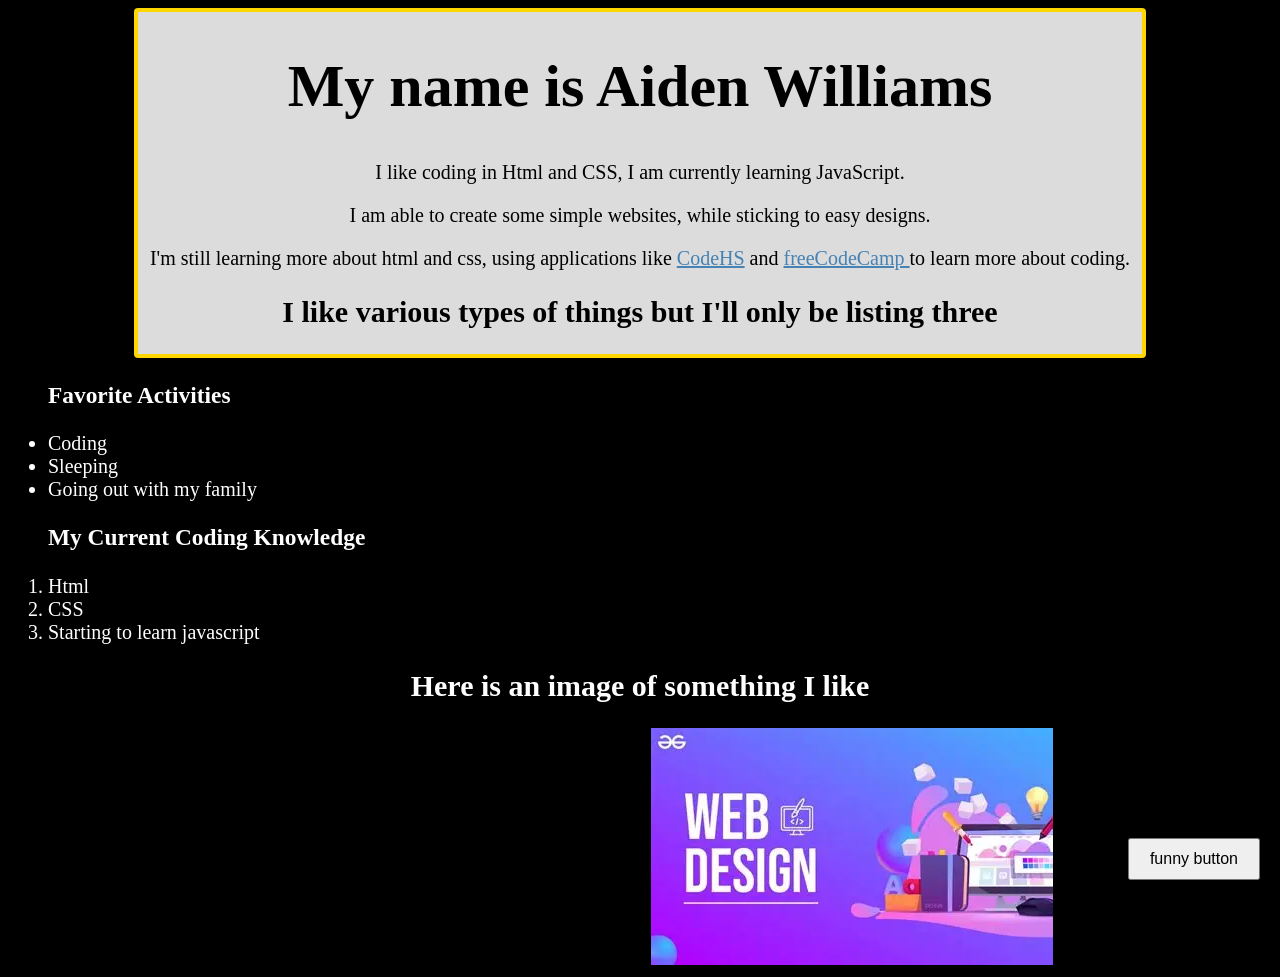
==== profile.html @ 02b1d765 "Rename personal.html to profile.html" ====
<!DOCTYPE html>
<html lang="en">
<head>
    <meta charset="UTF-8">
    <meta name="viewport" content="width=device-width, initial-scale=1.0">
    <title>Personal Profile</title>
    <link rel="stylesheet" href="stylesheet.css">
</head>
<body>
 <div class="background">  
    <h1> My name is Aiden Williams</h1>
        <p>I like coding in Html and CSS, I am currently
            learning JavaScript.

        </p>

        <p> I am able to create some simple websites, while sticking to easy designs.</p>
         <P>I'm still learning more about html and css, using applications like 
            <a href="https://codehs.com/student/7901077/section/927527">CodeHS</a> 
            and <a href="https://www.freecodecamp.org/">freeCodeCamp </a> to learn more about coding.</P>

    <h2 style="color: black">I like various types of things but I'll only
        be listing three
    </h2>
</div>
    
    <ul>
    <h3>Favorite Activities </h3>
        <li>Coding</li>
        <li>Sleeping</li>
        <li>Going out with my family</li>
    </ul>

    <ol>
    <h3>My Current Coding Knowledge</h3>
    
        <li>Html</li>
        <li>CSS</li>
        <li>Starting to learn javascript</li>
     </ol>
     <h2>Here is an image of something I like</h2>
     <img src="[data-uri]" alt="Image showing web design">
        <source>
     </img>
        <script>
function confetti() {
    for (let i = 0; i < 100; i++) {
        let piece = document.createElement("div");

        piece.style.position = "fixed";
        piece.style.width = "10px";
        piece.style.height = "10px";
        piece.style.backgroundColor =
            ["pink", "yellow", "blue", "green", "purple", "orange"][Math.floor(Math.random() * 6)];

        piece.style.left = Math.random() * 100 + "vw";
        piece.style.top = "-10px";
        piece.style.zIndex = "9999";

        document.body.appendChild(piece);

        let fall = piece.animate(
            [
                { transform: "translateY(0) rotate(0deg)" },
                { transform: "translateY(100vh) rotate(720deg)" }
            ],
            {
                duration: 2000 + Math.random() * 2000,
                easing: "ease-out"
            }
        );

        fall.onfinish = () => piece.remove();
    }
}
</script>

   <button onclick="confetti()" style="position: fixed; bottom: 20px; right: 20px; padding: 10px 20px; font-size: 16px;">funny button</button>
    
</body>
</html>
---- stylesheet.css ----
body{
    background-color: black;
    
    color: white;
}


p{
    text-align: center;
    font-size: 20px;
}
h2{
    color:white;
     text-align: center;
    font-size: 30px;
   font-weight: 3px;
}


.background{
    color:black;
     text-align: center;
    font-size: 30px;
   font-weight: 3px;
   border-style: solid;
   border-width: 4px;
   background-color: gainsboro;
   margin-left: 10%;
   margin-right: 10%;
   border-radius: 4px;
   border-color: gold;
}
a:link{
    color: steelblue;
}
a:hover{
    color: red;
}
a:active{
    color: blue;
}
a:visited{
    color: steelblue;
}

ul, ol{
    font-size: 20px;
}

button{
   position: fixed;
        left: auto;
        top: auto;
        right: 15px;
        bottom: 15px;
        width: auto;
        height: auto;
        max-width: calc(100% - 30px);
        font-size: 14px;
        padding: 12px;
        text-align: center;
}
img{
    padding-left: 17cm;
    
}
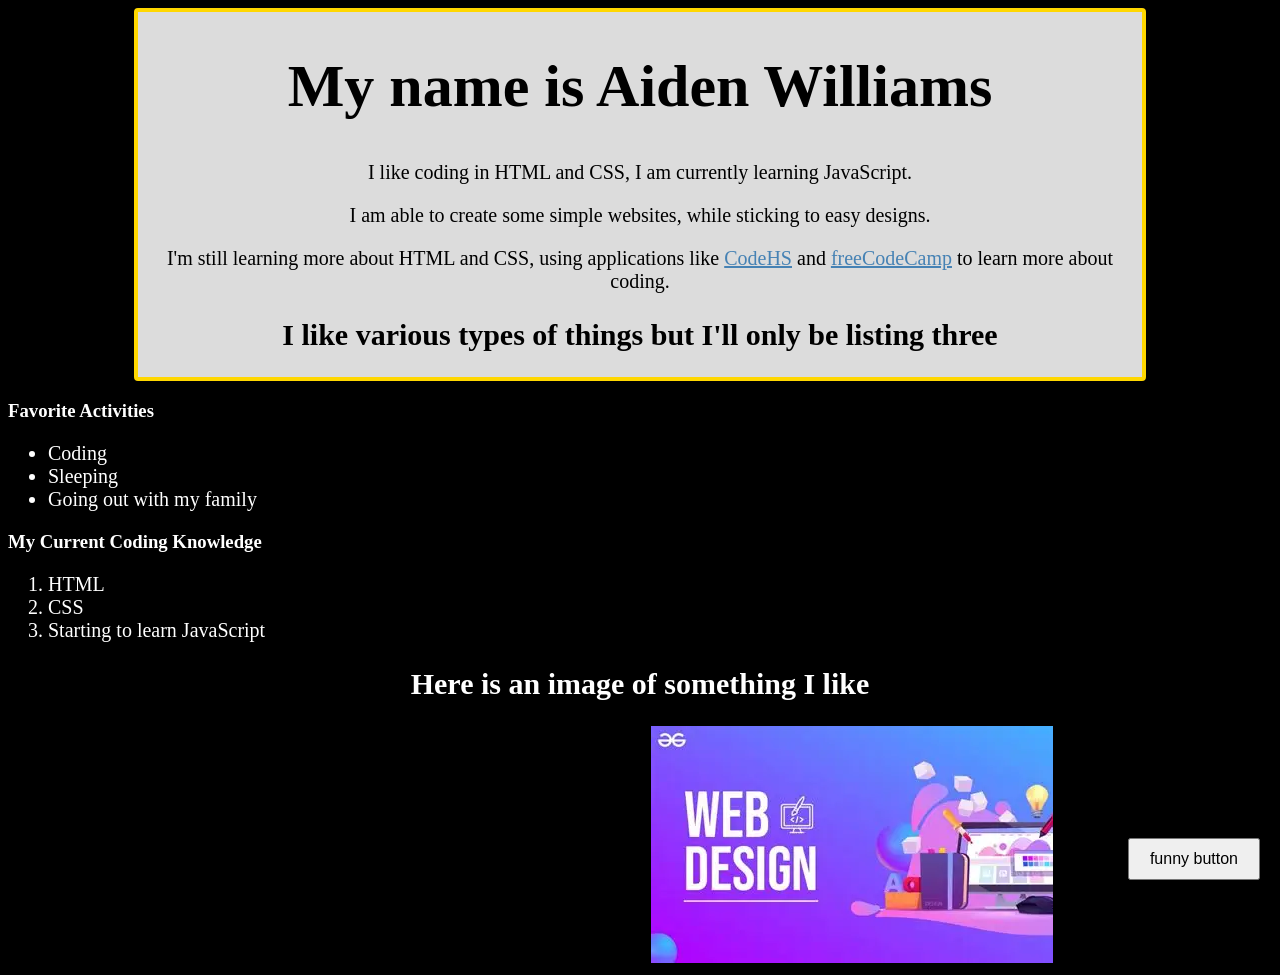
==== commit 3e8f638f: "Update print statement from 'Hello' to 'Goodbye'" ====
--- a/profile.html
+++ b/profile.html
@@ -7,75 +7,69 @@
     <link rel="stylesheet" href="stylesheet.css">
 </head>
 <body>
- <div class="background">  
-    <h1> My name is Aiden Williams</h1>
-        <p>I like coding in Html and CSS, I am currently
-            learning JavaScript.
-
+    <div class="background">  
+        <h1>My name is Aiden Williams</h1>
+        <p>I like coding in HTML and CSS, I am currently learning JavaScript.</p>
+        <p>I am able to create some simple websites, while sticking to easy designs.</p>
+        <p>
+            I'm still learning more about HTML and CSS, using applications like 
+            <a href="https://codehs.com/student/7901077/section/927527" target="_blank" rel="noopener noreferrer">CodeHS</a> 
+            and <a href="https://www.freecodecamp.org/" target="_blank" rel="noopener noreferrer">freeCodeCamp</a> to learn more about coding.
         </p>
 
-        <p> I am able to create some simple websites, while sticking to easy designs.</p>
-         <P>I'm still learning more about html and css, using applications like 
-            <a href="https://codehs.com/student/7901077/section/927527">CodeHS</a> 
-            and <a href="https://www.freecodecamp.org/">freeCodeCamp </a> to learn more about coding.</P>
+        <h2 style="color: black">I like various types of things but I'll only be listing three</h2>
+    </div>
 
-    <h2 style="color: black">I like various types of things but I'll only
-        be listing three
-    </h2>
-</div>
-    
+    <h3>Favorite Activities</h3>
     <ul>
-    <h3>Favorite Activities </h3>
         <li>Coding</li>
         <li>Sleeping</li>
         <li>Going out with my family</li>
     </ul>
 
+    <h3>My Current Coding Knowledge</h3>
     <ol>
-    <h3>My Current Coding Knowledge</h3>
-    
-        <li>Html</li>
+        <li>HTML</li>
         <li>CSS</li>
-        <li>Starting to learn javascript</li>
-     </ol>
-     <h2>Here is an image of something I like</h2>
-     <img src="[data-uri]" alt="Image showing web design">
-        <source>
-     </img>
-        <script>
-function confetti() {
-    for (let i = 0; i < 100; i++) {
-        let piece = document.createElement("div");
+        <li>Starting to learn JavaScript</li>
+    </ol>
 
-        piece.style.position = "fixed";
-        piece.style.width = "10px";
-        piece.style.height = "10px";
-        piece.style.backgroundColor =
-            ["pink", "yellow", "blue", "green", "purple", "orange"][Math.floor(Math.random() * 6)];
+    <h2>Here is an image of something I like</h2>
+    <img src="[data-uri]" alt="Image showing web design">
 
-        piece.style.left = Math.random() * 100 + "vw";
-        piece.style.top = "-10px";
-        piece.style.zIndex = "9999";
+    <button onclick="confetti()" style="position: fixed; bottom: 20px; right: 20px; padding: 10px 20px; font-size: 16px;">funny button</button>
 
-        document.body.appendChild(piece);
+    <script>
+        function confetti() {
+            for (let i = 0; i < 100; i++) {
+                let piece = document.createElement("div");
 
-        let fall = piece.animate(
-            [
-                { transform: "translateY(0) rotate(0deg)" },
-                { transform: "translateY(100vh) rotate(720deg)" }
-            ],
-            {
-                duration: 2000 + Math.random() * 2000,
-                easing: "ease-out"
+                piece.style.position = "fixed";
+                piece.style.width = "10px";
+                piece.style.height = "10px";
+                piece.style.backgroundColor =
+                    ["pink", "yellow", "blue", "green", "purple", "orange"][Math.floor(Math.random() * 6)];
+
+                piece.style.left = Math.random() * 100 + "vw";
+                piece.style.top = "-10px";
+                piece.style.zIndex = "9999";
+
+                document.body.appendChild(piece);
+
+                let fall = piece.animate(
+                    [
+                        { transform: "translateY(0) rotate(0deg)" },
+                        { transform: "translateY(100vh) rotate(720deg)" }
+                    ],
+                    {
+                        duration: 2000 + Math.random() * 2000,
+                        easing: "ease-out"
+                    }
+                );
+
+                fall.onfinish = () => piece.remove();
             }
-        );
-
-        fall.onfinish = () => piece.remove();
-    }
-}
-</script>
-
-   <button onclick="confetti()" style="position: fixed; bottom: 20px; right: 20px; padding: 10px 20px; font-size: 16px;">funny button</button>
-    
+        }
+    </script>
 </body>
 </html>
